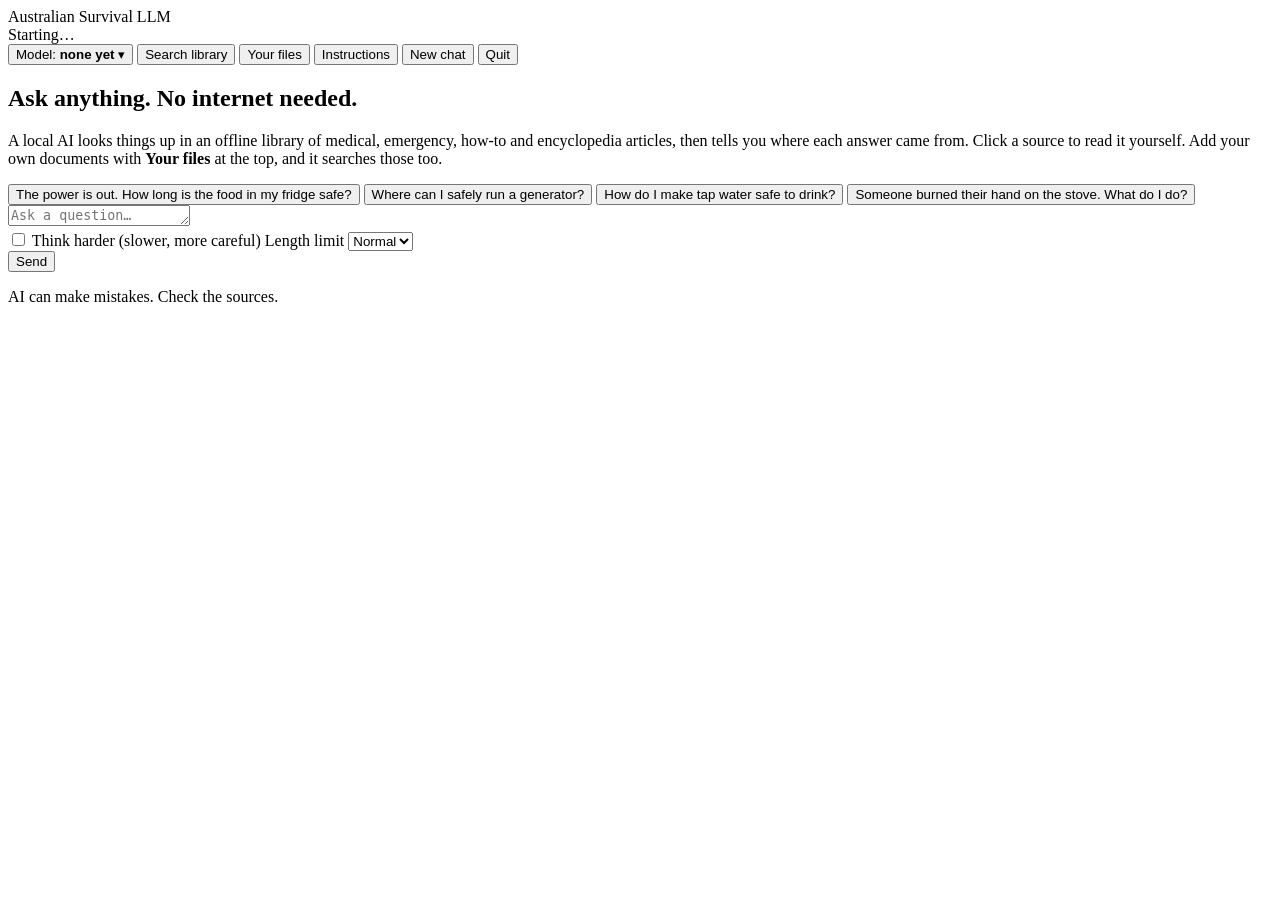
==== app/static/index.html @ a97028a5 "Australian fork of survival-llm. Drop US emergency sources that do not transfer, ship CC BY field no" ====
<!doctype html>
<html lang="en">
<head>
<meta charset="utf-8">
<meta name="viewport" content="width=device-width, initial-scale=1">
<meta name="token" content="{{TOKEN}}">
<title>Australian Survival LLM</title>
<link rel="stylesheet" href="/static/app.css">
</head>
<body>
<header class="top">
  <div class="brand"><span class="logo" aria-hidden="true"></span>Australian Survival LLM</div>
  <div class="status" id="status">Starting…</div>
  <div class="controls">
    <button id="model-btn" class="ghost model-btn" type="button" title="Choose which AI model answers">
      Model: <strong id="model-name">none yet</strong> <span aria-hidden="true">▾</span>
    </button>
    <button id="library-btn" class="ghost" type="button">Search library</button>
    <button id="files-btn" class="ghost" type="button" title="Add your own documents for the AI to search">Your files</button>
    <button id="prompt-btn" class="ghost" type="button" title="See and edit the instructions the AI follows">Instructions</button>
    <button id="new-chat" class="ghost" type="button">New chat</button>
    <button id="quit" class="ghost" type="button" title="Stop Australian Survival LLM">Quit</button>
  </div>
</header>

<main id="layout" class="layout">
  <section class="chat" aria-label="Chat">
    <div id="update-banner" class="update-banner" hidden role="status">
      <span class="update-text"></span>
      <button id="banner-update" class="primary" type="button">See what's new</button>
      <button id="banner-dismiss" class="ghost icon" type="button" aria-label="Not now">✕</button>
    </div>
    <div id="messages" class="messages">
      <div id="setup" class="setup" hidden></div>
      <div id="welcome" class="welcome">
        <h1>Ask anything. No internet needed.</h1>
        <p>A local AI looks things up in an offline library of medical, emergency, how-to and encyclopedia
          articles, then tells you where each answer came from. Click a source to read it yourself. Add your own
          documents with <strong>Your files</strong> at the top, and it searches those too.</p>
        <p class="using" id="using" hidden></p>
        <div class="examples">
          <button type="button" class="example">The power is out. How long is the food in my fridge safe?</button>
          <button type="button" class="example">Where can I safely run a generator?</button>
          <button type="button" class="example">How do I make tap water safe to drink?</button>
          <button type="button" class="example">Someone burned their hand on the stove. What do I do?</button>
        </div>
      </div>
    </div>
    <form id="composer" class="composer">
      <p id="composer-note" class="composer-note" hidden></p>
      <textarea id="input" rows="1" placeholder="Ask a question…" aria-label="Your question"></textarea>
      <div class="composer-row">
        <div class="options">
          <label class="think"><input type="checkbox" id="deep"> Think harder (slower, more careful)</label>
          <label class="think" title="Normal stops an answer after about 6,000 words, Long after about 25,000. None never stops it on its own; use Stop if it gets stuck.">Length limit
            <select id="length">
              <option value="normal">Normal</option>
              <option value="long">Long</option>
              <option value="none">None</option>
            </select></label>
        </div>
        <button type="submit" id="send" aria-label="Send question">Send</button>
      </div>
      <p class="footnote">AI can make mistakes. Check the sources.<span id="version-line" hidden> · <span id="version-text"></span>
        · <button id="updates-btn" class="link" type="button">Check for updates</button></span></p>
    </form>
  </section>

  <aside id="reader" class="reader" hidden aria-label="Library and sources">
    <div class="reader-head">
      <form id="search-form" class="search-form" role="search">
        <input id="search" type="search" placeholder="Search the library yourself…" aria-label="Search the library">
      </form>
      <button id="close-reader" class="ghost icon" type="button" aria-label="Close">✕</button>
    </div>
    <div id="reader-body" class="reader-body"></div>
  </aside>
</main>

<dialog id="models" class="dialog" aria-labelledby="models-title">
  <div class="dialog-head">
    <h2 id="models-title">AI models</h2>
    <button id="close-models" class="ghost icon" type="button" aria-label="Close">✕</button>
  </div>
  <p class="meta" id="models-intro"></p>
  <div id="models-list"></div>
</dialog>
<dialog id="prompt-dialog" class="dialog wide" aria-labelledby="prompt-title">
  <div class="dialog-head">
    <h2 id="prompt-title">AI instructions</h2>
    <button id="close-prompt" class="ghost icon" type="button" aria-label="Close">✕</button>
  </div>
  <p class="meta">Australian Survival LLM gives the AI these instructions at the start of every conversation. Change them to change
    how it answers. Your version applies to every model, from your next question; Reset brings back the original.</p>
  <textarea id="prompt-text" class="prompt-text" spellcheck="false" aria-label="AI instructions"></textarea>
  <div class="prompt-actions">
    <span id="prompt-status" class="meta" aria-live="polite"></span>
    <button id="prompt-reset" class="ghost" type="button">Reset to default</button>
    <button id="prompt-save" class="primary" type="button">Save</button>
  </div>
</dialog>
<dialog id="files-dialog" class="dialog wide" aria-labelledby="files-title">
  <div class="dialog-head">
    <h2 id="files-title">Your files</h2>
    <button id="close-files" class="ghost icon" type="button" aria-label="Close">✕</button>
  </div>
  <p class="meta">Add your own documents and the AI searches them along with the library: manuals for your generator or
    medical devices, prescriptions, your family's emergency plan, notes. PDF, Word, EPUB, web pages and text files.
    They stay on this computer.</p>
  <div id="dropzone" class="dropzone">
    <p>Drop files here, or</p>
    <button id="choose-files" class="primary" type="button">Choose files</button>
    <input id="file-input" type="file" multiple hidden accept=".pdf,.docx,.odt,.epub,.html,.htm,.txt,.md,.markdown,.csv">
  </div>
  <p id="files-status" class="meta" aria-live="polite"></p>
  <div id="files-notes" aria-live="polite"></div>
  <div id="files-ask" class="files-ask" hidden>
    <p id="files-ask-text"></p>
    <button id="ask-replace" class="primary" type="button">Replace it</button>
    <button id="ask-keep" class="ghost" type="button">Keep both</button>
    <button id="ask-skip" class="ghost" type="button">Don't add it</button>
  </div>
  <ul id="files-list" class="files-list"></ul>
  <div class="files-foot">
    <span id="files-folder" class="meta"></span>
    <button id="open-folder" class="ghost" type="button">Open the folder</button>
  </div>
</dialog>
<dialog id="updates-dialog" class="dialog" aria-labelledby="updates-title">
  <div class="dialog-head">
    <h2 id="updates-title">Updates</h2>
    <button id="close-updates" class="ghost icon" type="button" aria-label="Close">✕</button>
  </div>
  <div id="updates-body" aria-live="polite"></div>
</dialog>
<div id="drop-overlay" class="drop-overlay" hidden>Drop to add to Your files</div>
<div id="announce" class="sr-only" aria-live="polite"></div>
<script src="/static/app.js"></script>
</body>
</html>
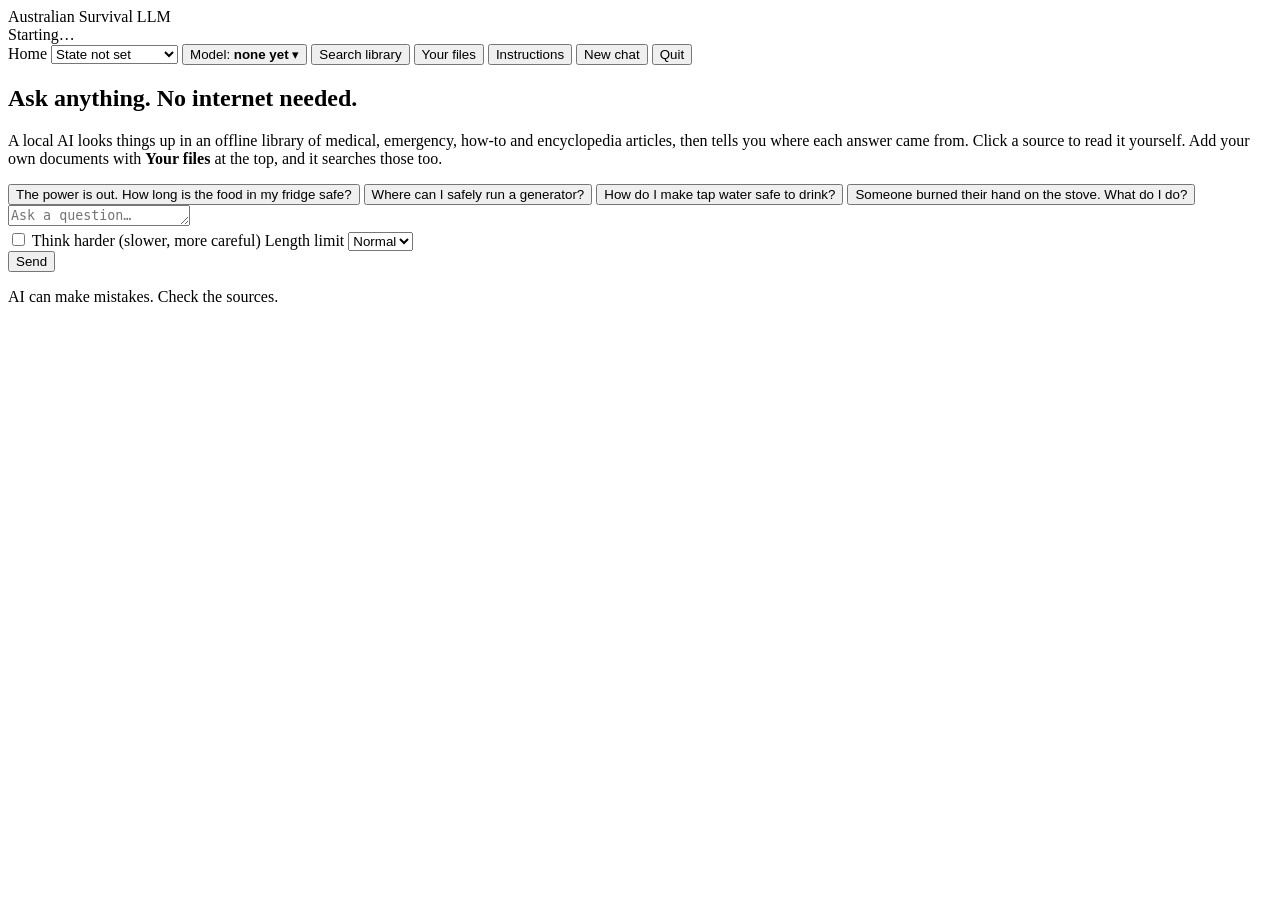
==== commit 9a8877d3: "Add the field notes a household actually gets wrong. Grid-tied solar that shuts down in a blackout, " ====
--- a/app/static/index.html
+++ b/app/static/index.html
@@ -12,6 +12,20 @@
   <div class="brand"><span class="logo" aria-hidden="true"></span>Australian Survival LLM</div>
   <div class="status" id="status">Starting…</div>
   <div class="controls">
+    <label class="home" title="The assistant uses this state's fire information line, and will not borrow another state's">
+      Home
+      <select id="home-state" aria-label="Home state">
+        <option value="">State not set</option>
+        <option value="NSW">NSW</option>
+        <option value="VIC">Victoria</option>
+        <option value="QLD">Queensland</option>
+        <option value="SA">South Australia</option>
+        <option value="WA">Western Australia</option>
+        <option value="TAS">Tasmania</option>
+        <option value="ACT">ACT</option>
+        <option value="NT">Northern Territory</option>
+      </select>
+    </label>
     <button id="model-btn" class="ghost model-btn" type="button" title="Choose which AI model answers">
       Model: <strong id="model-name">none yet</strong> <span aria-hidden="true">▾</span>
     </button>
@@ -91,7 +105,8 @@
     <button id="close-prompt" class="ghost icon" type="button" aria-label="Close">✕</button>
   </div>
   <p class="meta">Australian Survival LLM gives the AI these instructions at the start of every conversation. Change them to change
-    how it answers. Your version applies to every model, from your next question; Reset brings back the original.</p>
+    how it answers. Your version applies to every model, from your next question; Reset brings back the original.
+    The home state in the header is added after this text, and it changes when you change the state.</p>
   <textarea id="prompt-text" class="prompt-text" spellcheck="false" aria-label="AI instructions"></textarea>
   <div class="prompt-actions">
     <span id="prompt-status" class="meta" aria-live="polite"></span>
